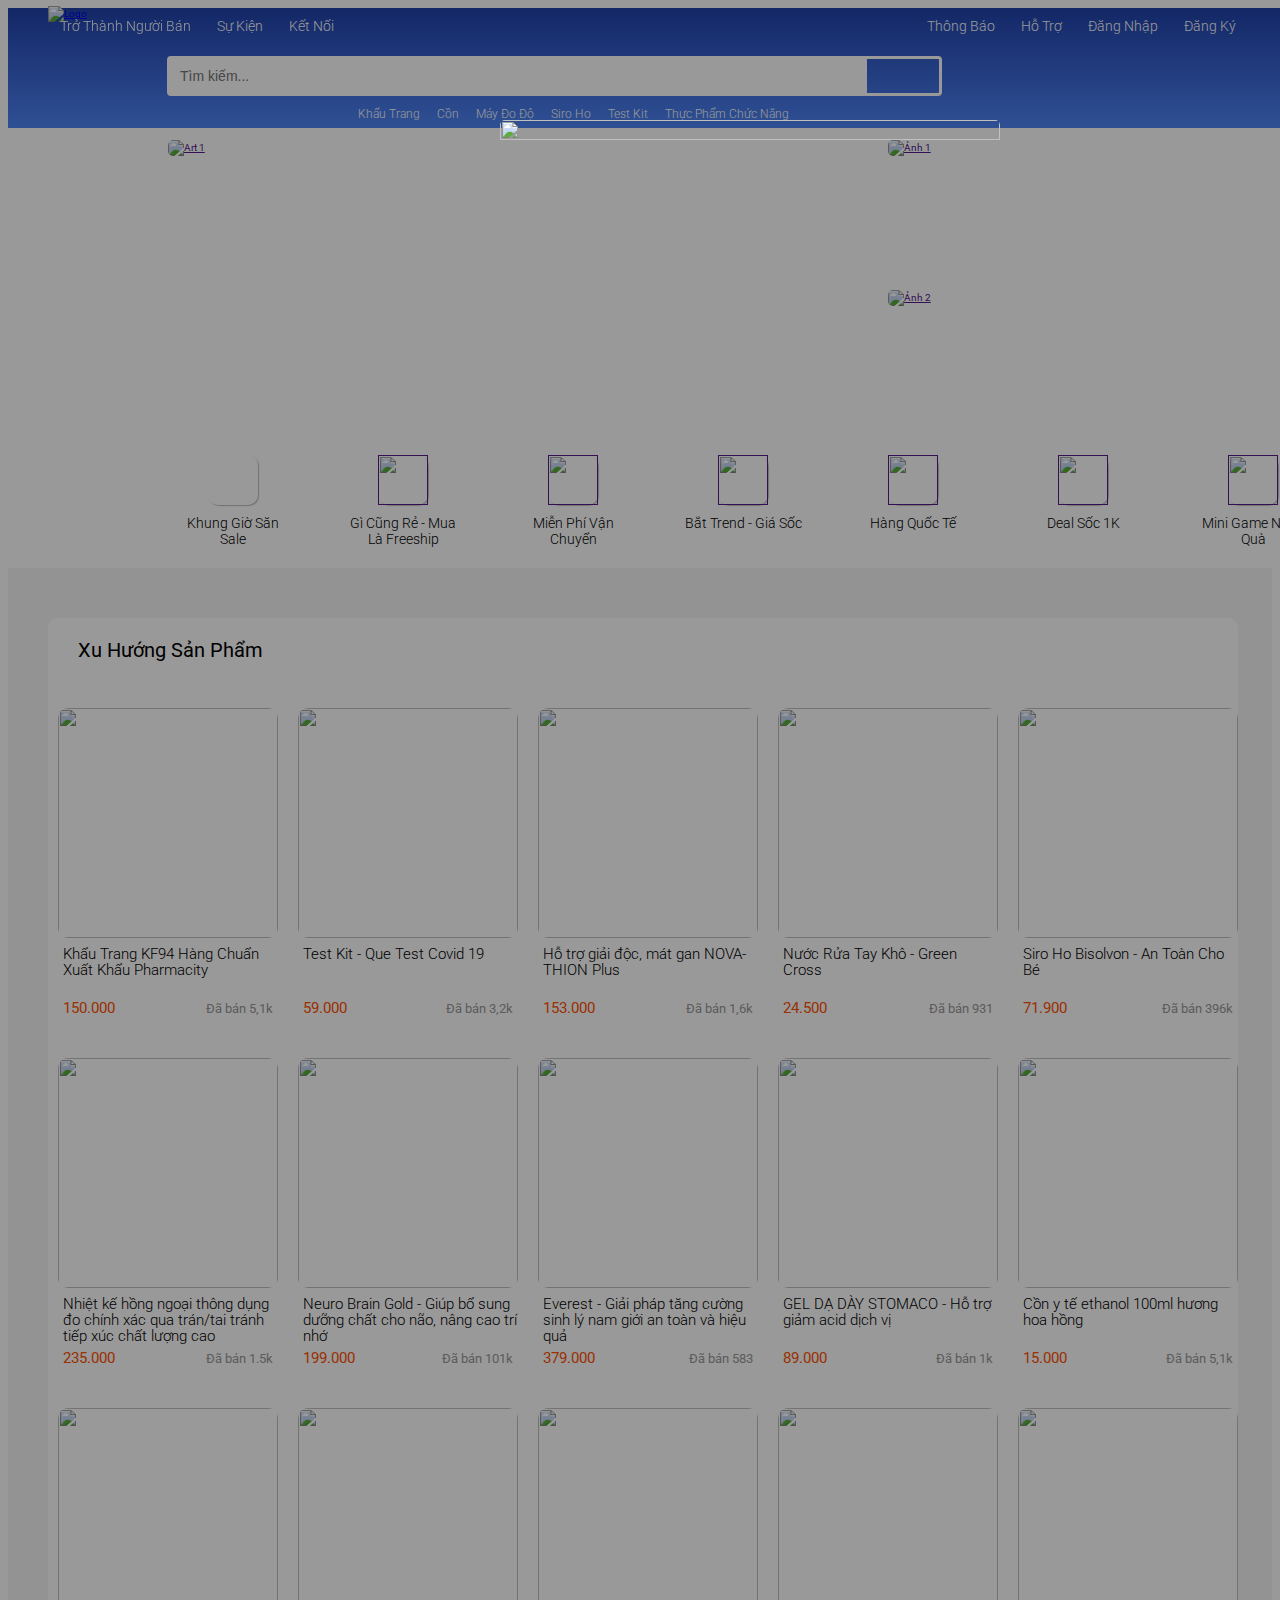
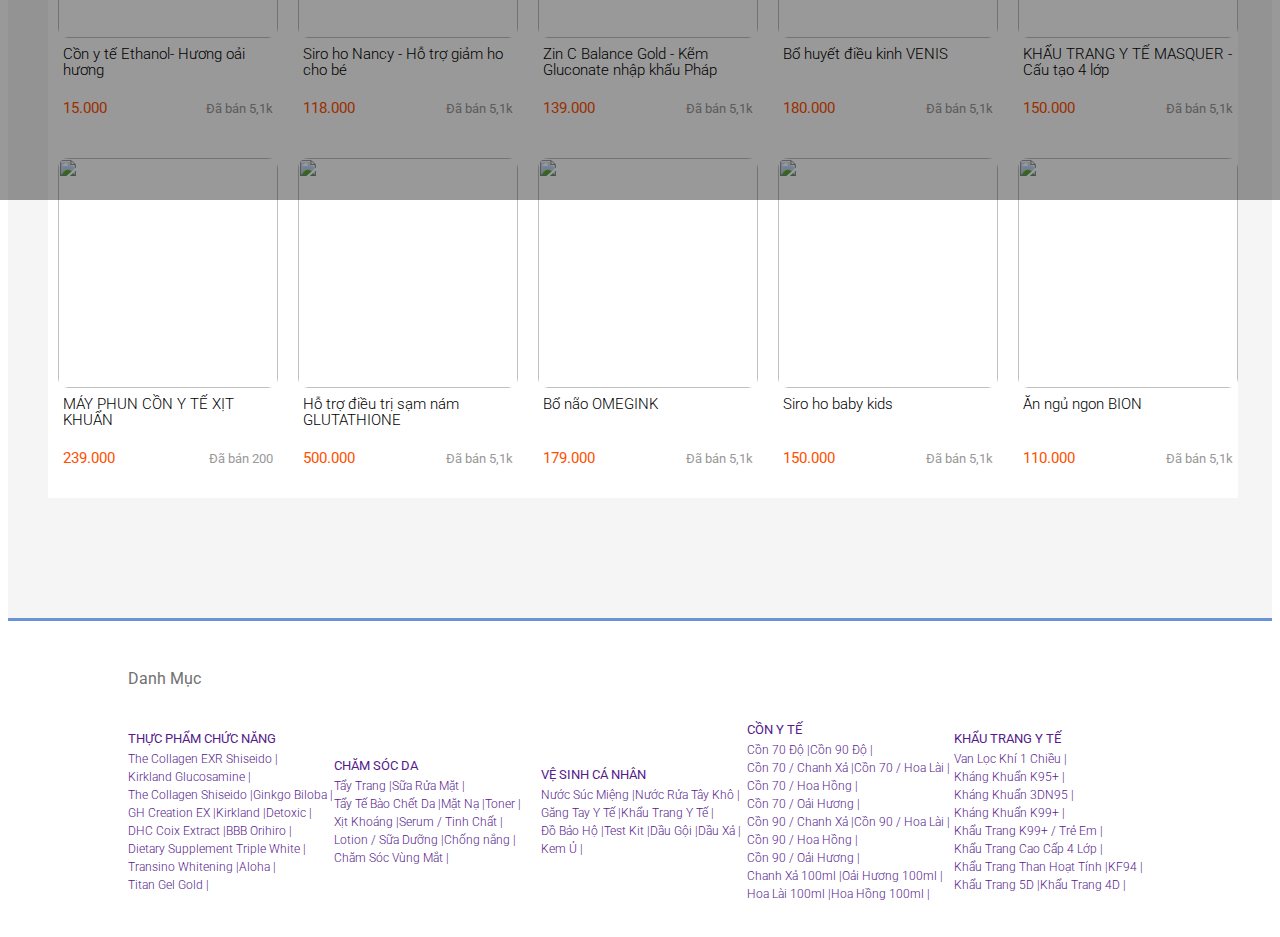
==== index.html @ aaf15dc9 "Add files via upload" ====
<!DOCTYPE html>
<html>
    <!-- First -->
    <head>
        <title>Kimo - Mua Hàng Uy Tín</title>
        <meta charset="utf-8">
        <script src="https://kit.fontawesome.com/e64ad58d99.js" crossorigin="anonymous"></script>
        <link rel="stylesheet" href="main.css">
        <link rel="stylesheet" href="base.css">
        <link rel="stylesheet" href="https://cdnjs.cloudflare.com/ajax/libs/normalize/8.0.1/normalize.min.css">
        <link rel="preconnect" href="https://fonts.googleapis.com">
        <link rel="preconnect" href="https://fonts.gstatic.com" crossorigin>
        <link href="https://fonts.googleapis.com/css2?family=Roboto:wght@300;500;700&display=swap" rel="stylesheet">
        <script src="https://unpkg.com/ionicons@latest/dist/ionicons.js"></script>

    </head>
    <!-- Body -->
    <body>
        <div class="app">
            <header class="header">
                <div class="grid">
                    <!-- Phần trên cùng -->
                    <nav class="header__navbar">
                        <ul class="header__navbar-list">
                           <li class="header__navbar-item header__navbar-item--separate">
                               <a href="Login.html" class="header__navbar-item-link header__navbar-item-link-z">Trở Thành Người Bán</a>
                           </li>
                           <li class="header__navbar-item">
                               <a href="Login.html" class="header__navbar-item-link">Sự Kiện</a>
                           </li>
                           <li class="header__navbar-item">
                               <a href="Login.html" class="header__navbar-item-link">Kết Nối</a>
                               <a href="Login.html" class="header__navbar-facebook">
                                    <i class="fa-brands fa-facebook"></i>
                               </a>
                               <a href="" class="header__navbar-instagram">
                                    <i class="fa-brands fa-instagram"></i>
                               </a>
                           </li>
                        </ul>
                        <ul class="header__navbar-list">
                           <li class="header__navbar-item header__navbar-item-has-notifi">
                               <a href="" class="header__navbar-item-link">
                                    <i class="fa-solid fa-bell"></i>
                                        Thông Báo
                                </a>
                                <div class="header__notifi">
                                    <header class="header__notifi-header">
                                        Thông Báo Mới Nhận
                                    </header>
                                    <ul class="header__notifi-list">
                                        <li class="header__notifi-item header__notifi-item-viewed">
                                            <a href="" class="header_notifi-link">
                                                <div class="header_notifi-box-img">
                                                    <img src="https://bom.so/bxN9fN" alt="Hình khẩu trang" class="header_notifi-img">
                                                </div>
                                                <div class="header__notifi-info">
                                                    <p class="header__notifi-name">
                                                        Giảm giá 10% Khẩu Trang 4D
                                                    </p>
                                                    <p class="header__notifi-descriotion">
                                                        Từ ngày 6/8 đến 8/8
                                                    </p>
                                                </div>
                                            </a>
                                        </li>
                                        <li class="header__notifi-item header__notifi-item-viewed">
                                            <a href="" class="header_notifi-link">
                                                <div class="header_notifi-box-img">
                                                    <img src="http://media3.scdn.vn/img3/2019/1_25/LoTiqx.png" alt="Hình khẩu trang" class="header_notifi-img">
                                                </div>
                                                <div class="header__notifi-info">
                                                    <p class="header__notifi-name">
                                                        Đăng Ký Tài Khoản - Nhận Voucher Ưu Đãi
                                                    </p>
                                                    <p class="header__notifi-descriotion">
                                                        Từ ngày 6/8 đến 8/8
                                                    </p>
                                                </div>
                                            </a>
                                        </li>
                                        <li class="header__notifi-item header__notifi-item-viewed">
                                            <a href="" class="header_notifi-link">
                                                <div class="header_notifi-box-img">
                                                    <img src="http://media3.scdn.vn/img3/2019/1_25/LoTiqx.png" alt="Hình khẩu trang" class="header_notifi-img">
                                                </div>
                                                <div class="header__notifi-info">
                                                    <p class="header__notifi-name">
                                                        Mua 1 Tặng 1 Với Các Sản Phẩm...Mua 1 Tặng 1 Với Các Sản Phẩm...Mua 1 Tặng 1 Với Các Sản Phẩm...
                                                    </p>
                                                    <p class="header__notifi-descriotion">
                                                        Từ ngày 6/8 đến 8/8
                                                    </p>
                                                </div>
                                            </a>
                                        </li>
                                        <li class="header__notifi-item header__notifi-item-viewed">
                                            <a href="" class="header_notifi-link">
                                                <div class="header_notifi-box-img">
                                                    <img src="http://media3.scdn.vn/img3/2019/1_25/LoTiqx.png" alt="Hình khẩu trang" class="header_notifi-img">
                                                </div>
                                                <div class="header__notifi-info">
                                                    <p class="header__notifi-name">
                                                        Điểm Danh Hằng Ngày - Cơ Hội Nhận Xe Máy
                                                    </p>
                                                    <p class="header__notifi-descriotion">
                                                        Từ ngày 6/8 đến 8/8
                                                    </p>
                                                </div>
                                            </a>
                                        </li>
                                        <li class="header__notifi-item header__notifi-item-viewed">
                                            <a href="" class="header_notifi-link">
                                                <div class="header_notifi-box-img">
                                                    <img src="http://media3.scdn.vn/img3/2019/1_25/LoTiqx.png" alt="Hình khẩu trang" class="header_notifi-img">
                                                </div>
                                                <div class="header__notifi-info">
                                                    <p class="header__notifi-name">
                                                        Siêu Sale 8.8 - Giảm Lên Đến 50%
                                                    </p>
                                                    <p class="header__notifi-descriotion">
                                                        Từ ngày 6/8 đến 8/8
                                                    </p>
                                                </div>
                                            </a>
                                        </li>
                                        <li class="header__notifi-item header__notifi-item-viewed">
                                            <a href="" class="header_notifi-link">
                                                <div class="header_notifi-box-img">
                                                    <img src="http://media3.scdn.vn/img3/2019/1_25/LoTiqx.png" alt="Hình khẩu trang" class="header_notifi-img">
                                                </div>
                                                <div class="header__notifi-info">
                                                    <p class="header__notifi-name">
                                                        Săn Voucher Free Ship - Giảm Giá...
                                                    </p>
                                                    <p class="header__notifi-descriotion">
                                                        Từ ngày 6/8 đến 8/8
                                                    </p>
                                                </div>
                                            </a>
                                        </li>
                                    </ul>
                                    <footer class="header__notifi-footer">
                                        <a href="" class="header__notifi-footer-btn">Xem tất cả</a>
                                    </footer>
                                </div>
                           </li>
                           <li class="header__navbar-item">
                                <a href="" class="header__navbar-support">
                                    
                                </a>
                               <a href="Login.html" class="header__navbar-item-link">
                                    <i class="fa-solid fa-circle-question"></i>
                                    Hỗ Trợ
                                </a>
                           </li>
                           <li class="header__navbar-item">
                               <a href="Login.html" class="header__navbar-item-link">Đăng Nhập</a>
                           </li>
                           <li class="header__navbar-item">
                               <a href="SignIn.html" class="header__navbar-item-link">Đăng Ký</a>
                           </li>
                        </ul>
                    </nav>
                   <!-- Thanh tìm kiếm -->
                   <div class="header__search">
                        <ul class="header__search header__logo">
                            <a href="index.html"><img src="Hình ảnh/Logo/BackgroundBlue_preview_rev_2.png" alt="Logo"></a>
                        </ul>
                        <ul class="header__search header__search__search">
                            <div class="header__search-input-wrap">
                                <input type="text" placeholder="Tìm kiếm...">
                                <div class="header__search-history">
                                    <div class="header__search-history-heading">Lịch sử tìm kiếm</div>
                                    <ul class="header__search-history-list">
                                        <a href="" class="header__search-history-item">
                                            <li>Cồn 90 độ</li>
                                        </a>
                                        <a href="" class="header__search-history-item">
                                            <li>test kid</li>
                                        </a>
                                        <a href="" class="header__search-history-item">
                                            <li>khẩu trang 4D</li>
                                        </a>
                                        <a href="" class="header__search-history-item">
                                            <li>Siro ho trẻ em</li>
                                        </a>
                                        <a href="" class="header__search-history-item">
                                            <li>Siro ho</li>
                                        </a>
                                    </ul>
                                </div>
                            </div>
                            <div class="header__box__button">
                                    <i class="fa-solid fa-magnifying-glass"></i>
                            </div>
                        </ul>
                        
                        <ul class="header__search header_shopping header__navbar-item-has-notifi">
                            <a href="" class="header_shopping">
                                <i class="fa-solid fa-cart-shopping"></i>
                            </a>
                            <div class="header__notifi header__navbar-item-has-notifi-shopping">
                                <header class="header__notifi-header">
                                    Sản Phẩm Trong Giỏ Hàng
                                </header>
                                <ul class="header__notifi-list">
                                    <li class="header__notifi-item header__notifi-item-viewed">
                                        <a href="" class="header_notifi-link">
                                            <div class="header_notifi-box-img">
                                                <img src="https://bom.so/bxN9fN" alt="Hình khẩu trang" class="header_notifi-img">
                                            </div>
                                            <div class="header__notifi-info">
                                                <div class="header__notifi-heading">
                                                    <p class="header__notifi-name">
                                                        Khẩu Trang 4D - Cá Con
                                                    </p>
                                                    <p class="header__notifi-price">
                                                        12.000
                                                    </p>
                                                </div>
                                                <div class="header__notifi-footing">
                                                    <p class="header__notifi-descriotion">
                                                        Số lượng: 4
                                                    </p>
                                                    <p class="header__notifi-cancel">
                                                        Xóa
                                                    </p>
                                                </div>
                                            </div>
                                        </a>
                                    </li>
                                    <li class="header__notifi-item header__notifi-item-viewed">
                                        <a href="" class="header_notifi-link">
                                            <div class="header_notifi-box-img">
                                                <img src="https://bom.so/50VQXD" alt="Hình khẩu trang" class="header_notifi-img">
                                            </div>
                                            <div class="header__notifi-info">
                                                <div class="header__notifi-heading">
                                                    <p class="header__notifi-name">
                                                        Test Kit - Que Test Covid
                                                    </p>
                                                    <p class="header__notifi-price">
                                                        150.000
                                                    </p>
                                                </div>
                                                <div class="header__notifi-footing">
                                                    <p class="header__notifi-descriotion">
                                                        Số lượng: 4
                                                    </p>
                                                    <p class="header__notifi-cancel">
                                                        Xóa
                                                    </p>
                                                </div>
                                            </div>
                                        </a>
                                    </li>
                                    <li class="header__notifi-item header__notifi-item-viewed">
                                        <a href="" class="header_notifi-link">
                                            <div class="header_notifi-box-img">
                                                <img src="https://bom.so/n74hVG" alt="Hình khẩu trang" class="header_notifi-img">
                                            </div>
                                            <div class="header__notifi-info">
                                                <div class="header__notifi-heading">
                                                    <p class="header__notifi-name">
                                                        Cồn 100ml Chanh Xả - Giá Siêu Sale
                                                    </p>
                                                    <p class="header__notifi-price">
                                                        8.000
                                                    </p>
                                                </div>
                                                <div class="header__notifi-footing">
                                                    <p class="header__notifi-descriotion">
                                                        Số lượng: 4
                                                    </p>
                                                    <p class="header__notifi-cancel">
                                                        Xóa
                                                    </p>
                                                </div>
                                            </div>
                                        </a>
                                    </li>
                                    <li class="header__notifi-item header__notifi-item-viewed">
                                        <a href="" class="header_notifi-link">
                                            <div class="header_notifi-box-img">
                                                <img src="https://bom.so/z3MQSi" alt="Hình khẩu trang" class="header_notifi-img">
                                            </div>
                                            <div class="header__notifi-info">
                                                <div class="header__notifi-heading">
                                                    <p class="header__notifi-name">
                                                        Khẩu Trang 4D - Cá Con
                                                    </p>
                                                    <p class="header__notifi-price">
                                                        12.000
                                                    </p>
                                                </div>
                                                <div class="header__notifi-footing">
                                                    <p class="header__notifi-descriotion">
                                                        Số lượng: 4
                                                    </p>
                                                    <p class="header__notifi-cancel">
                                                        Xóa
                                                    </p>
                                                </div>
                                            </div>
                                        </a>
                                    </li>
                                    <li class="header__notifi-item header__notifi-item-viewed">
                                        <a href="" class="header_notifi-link">
                                            <div class="header_notifi-box-img">
                                                <img src="https://bom.so/DygHek" alt="Hình khẩu trang" class="header_notifi-img">
                                            </div>
                                            <div class="header__notifi-info">
                                                <div class="header__notifi-heading">
                                                    <p class="header__notifi-name">
                                                        Khẩu Trang 4D - Cá Con
                                                    </p>
                                                    <p class="header__notifi-price">
                                                        12.000
                                                    </p>
                                                </div>
                                                <div class="header__notifi-footing">
                                                    <p class="header__notifi-descriotion">
                                                        Số lượng: 4
                                                    </p>
                                                    <p class="header__notifi-cancel">
                                                        Xóa
                                                    </p>
                                                </div>
                                            </div>
                                        </a>
                                    </li>
                                    <li class="header__notifi-item header__notifi-item-viewed">
                                        <a href="" class="header_notifi-link">
                                            <div class="header_notifi-box-img">
                                                <img src="https://bom.so/AAYdFc" alt="Hình khẩu trang" class="header_notifi-img">
                                            </div>
                                            <div class="header__notifi-info">
                                                <div class="header__notifi-heading">
                                                    <p class="header__notifi-name">
                                                        Khẩu Trang 4D - Cá Con
                                                    </p>
                                                    <p class="header__notifi-price">
                                                        12.000
                                                    </p>
                                                </div>
                                                <div class="header__notifi-footing">
                                                    <p class="header__notifi-descriotion">
                                                        Số lượng: 4
                                                    </p>
                                                    <p class="header__notifi-cancel">
                                                        Xóa
                                                    </p>
                                                </div>
                                            </div>
                                        </a>
                                    </li>
                                </ul>
                                <footer class="header__notifi-footer">
                                    <a href="" class="header__notifi-footer-btn">Xem tất cả</a>
                                </footer>
                            </div>
                        </ul>
                   </div>
                   <!-- Danh mục Sản phẩm phổ biến -->
                    <ul class="header__list-hot">
                            <a href="" class="header__list-hot-link">Khẩu Trang</a>
                            <a href="" class="header__list-hot-link">Cồn</a>
                            <a href="" class="header__list-hot-link">Máy Đo Độ</a>
                            <a href="" class="header__list-hot-link">Siro Ho</a>
                            <a href="" class="header__list-hot-link">Test Kit</a>
                            <a href="" class="header__list-hot-link">Thực Phẩm Chức Năng</a>
                    </ul>
                    
                </div>
            </header>
            <div class="popup-overlay active">
                <div class="wrapper active">
                    <span class="icon-close">
                        <ion-icon name="close-outline" onclick=""></ion-icon>
                    </span>
                    <div class="Frame-Marketing-Trend">
                        <a href="Item.html"><img src="Hình ảnh/Marketing-Wrapper.jpg"></a>
                    </div>
                </div>
            </div>
            <div class="home">
                <!-- Menu Auto -->
                <div class="main-slider">
                    <!-- img-slider-start -->
                    <div class="slider">
                        <div class="slides">
                            <!-- Radius button start -->
                                <input type="radio" name="radio-button" id="radio1">
                                <input type="radio" name="radio-button" id="radio2">
                                <input type="radio" name="radio-button" id="radio3">
                                <input type="radio" name="radio-button" id="radio4">
                            <!-- Radius button end -->
                            <!-- Slide-img-start -->
                                <a href="" class="slide-link slide first">
                                    <div class="slide first">
                                        <img src="Hình ảnh/Menu1.jpg" alt="Art 1">
                                    </div>
                                </a>
                                <a href="" class="slide-link slide">
                                    <div class="slide">
                                        <img src="https://bom.so/Jv9Nlz" alt="Art 2">
                                    </div>
                                </a>
                                <a href="" class="slide-link slide">
                                    <div class="slide">
                                        <img src="https://bom.so/uzOfu5" alt="Art 3">
                                    </div>
                                </a>
                                <a href="" class="slide-link slide">
                                    <div class="slide">
                                        <img src="https://bom.so/baohuL" alt="Art 4">
                                    </div>
                                </a>
                            <!-- Slide-img-end -->
                            <!-- Automatic-Navigation-Start -->
                                <div class="navigation-auto">*
                                    <div class="auto-btn1"></div>
                                    <div class="auto-btn2"></div>
                                    <div class="auto-btn3"></div>
                                    <div class="auto-btn4"></div>
                                </div>
                            <!-- Automatic-Navigation-End -->
                        </div>
                            <!-- manual-navigation-start -->
                            <div class="navigation-manual">
                                <label for="radio1" class="manual-btn"></label>
                                <label for="radio2" class="manual-btn"></label>
                                <label for="radio3" class="manual-btn"></label>
                                <label for="radio4" class="manual-btn"></label>
                            </div>
                        <!-- manual-navigation-end -->
                    </div>
                    <!-- img-slider-end -->
                    <div class="Slide-Marketing-Box">
                        <div class="Slide-Marketing-Box-Item">
                            <a href="" class="Slide-Marketting-Item">
                                <img src="https://bom.so/w4ucRz" alt="Ảnh 1">
                            </a>
                        </div>
                        <div class="Slide-Marketing-Box-Item">
                            <a href="" class="Slide-Marketting-Item">
                                <img src="https://bom.so/Xpt6Kk" alt="Ảnh 2">
                            </a>
                        </div>        
                    </div>
                </div>
                <!-- Hot Sale -->
                <div class="main-hotsale">
                   <a href="" class="hotsale-box_item">
                        <div class="hotsale-item">
                            <div class="hotsale-item-img">
                                <!-- <img src="/Hình ảnh/Logo/Sale.mp4" alt="" class="hotsale_img"> -->
                                <video autoplay src="/Hình ảnh/Logo/Sale.mp4"></video>
                            </div>
                            <div class="hotsale-item-name">
                                Khung Giờ Săn Sale
                            </div>
                        </div>
                   </a>
                   <a href="" class="hotsale-box_item">
                        <div class="hotsale-item">
                            <div class="hotsale-item-img">
                                <img src="/Hình ảnh/Logo/Re1.png" alt="" class="hotsale_img">
                            </div>
                            <div class="hotsale-item-name">
                                Gì Cũng Rẻ - Mua Là Freeship
                            </div>
                        </div>
                    </a>
                    <a href="" class="hotsale-box_item">
                        <div class="hotsale-item">
                            <div class="hotsale-item-img">
                                <img src="/Hình ảnh/Logo/Ship.png" alt="" class="hotsale_img">
                            </div>
                            <div class="hotsale-item-name">
                                Miễn Phí Vận Chuyển
                            </div>
                        </div>
                   </a>
                   <a href="" class="hotsale-box_item">
                        <div class="hotsale-item">
                            <div class="hotsale-item-img">
                                <img src="/Hình ảnh/Logo/New.png" alt="" class="hotsale_img">
                            </div>
                            <div class="hotsale-item-name">
                                Bắt Trend - Giá Sốc
                            </div>
                        </div>
                   </a>
                   <a href="" class="hotsale-box_item">
                        <div class="hotsale-item">
                            <div class="hotsale-item-img">
                                <img src="/Hình ảnh/Logo/World.png" alt="" class="hotsale_img">
                            </div>
                            <div class="hotsale-item-name">
                                Hàng Quốc Tế
                            </div>
                        </div>
                   </a>
                   <a href="" class="hotsale-box_item">
                        <div class="hotsale-item">
                            <div class="hotsale-item-img">
                                <img src="/Hình ảnh/Logo/1k.png" alt="" class="hotsale_img">
                            </div>
                            <div class="hotsale-item-name">
                                Deal Sốc 1K
                            </div>
                        </div>
                   </a>
                   <a href="" class="hotsale-box_item">
                        <div class="hotsale-item">
                            <div class="hotsale-item-img">
                                <img src="/Hình ảnh/Logo/minigame.png" alt="" class="hotsale_img">
                            </div>
                            <div class="hotsale-item-name">
                                Mini Game Nhận Quà
                            </div>
                        </div>
                   </a>
                </div>
            </div>
            <div class="container">
                <!-- List Item Shop -->
                <div class="grid">
                    <div class="grid__row">
                        <div class="grid__col-2">
                            <nav class="full-frame-item-sell">
                                <div class="heading_frame-item-sell">
                                    <div class="heading_frame-item-sell_content">
                                        Xu Hướng Sản Phẩm
                                    </div>
                                </div>
                                <div class="body_frame-item-sell">
                                <!-- List Row Items Selling -->
                                    <!-- Row 1 -->
                                    <div class="row-items-selling">
                                        <!-- Item 1 -->
                                        <div class="box_item-sell">
                                            <a href="Item.html" class="box_item-sell_link">
                                                <div class="box-item-sell_img">
                                                    <img src="https://bom.so/0Ngsfr" alt="" class="item-sell_img">
                                                </div>
                                                <div class="item-sell-name">
                                                    <p class="item-sell-name_content">
                                                        Khẩu Trang KF94 Hàng Chuẩn Xuất Khẩu Pharmacity
                                                    </p>
                                                </div>
                                                <div class="item-sell-footer">
                                                    <div class="item-sell-footer_price">
                                                        <p>150.000</p>
                                                    </div>
                                                    <div class="item-sell-footer_sold">
                                                        <p>Đã bán 5,1k</p>
                                                    </div>
                                                </div>
                                    
                                            </a>
                                        </div>
                                        <!-- Item 2 -->
                                        <div class="box_item-sell">
                                            <a href="Item.html" class="box_item-sell_link">
                                                <div class="box-item-sell_img">
                                                    <img src="https://bom.so/mYLTzg" alt="" class="item-sell_img">
                                                </div>
                                                <div class="item-sell-name">
                                                    <p class="item-sell-name_content">
                                                        Test Kit - Que Test Covid 19
                                                    </p>
                                                </div>
                                                <div class="item-sell-footer">
                                                    <div class="item-sell-footer_price">
                                                        <p>59.000</p>
                                                    </div>
                                                    <div class="item-sell-footer_sold">
                                                        <p>Đã bán 3,2k</p>
                                                    </div>
                                                </div>
                                            </a>
                                        </div>
                                        <!-- Item 3 -->
                                        <div class="box_item-sell">
                                            <a href="Item.html" class="box_item-sell_link">
                                                <div class="box-item-sell_img">
                                                    <img src="Hình ảnh/tbytmedi_ho-tro-giai-doc-mat-gan-nova-thion-plus-full.jpg" alt="" class="item-sell_img">
                                                </div>
                                                <div class="item-sell-name">
                                                    <p class="item-sell-name_content">
                                                        Hỗ trợ giải độc, mát gan NOVA- THION Plus
                                                    </p>
                                                </div>
                                                <div class="item-sell-footer">
                                                    <div class="item-sell-footer_price">
                                                        <p>153.000</p>
                                                    </div>
                                                    <div class="item-sell-footer_sold">
                                                        <p>Đã bán 1,6k</p>
                                                    </div>
                                                </div>
                                            </a>
                                        </div>
                                        <!-- Item 4 -->
                                        <div class="box_item-sell">
                                            <a href="Item.html" class="box_item-sell_link">
                                                <div class="box-item-sell_img">
                                                    <img src="Hình ảnh/tbytmedi_an-ngu-ngon-bion1-full (2).jpg" alt="" class="item-sell_img">
                                                </div>
                                                <div class="item-sell-name">
                                                    <p class="item-sell-name_content">
                                                        Nước Rửa Tay Khô - Green Cross
                                                    </p>
                                                </div>
                                                <div class="item-sell-footer">
                                                    <div class="item-sell-footer_price">
                                                        <p>24.500</p>
                                                    </div>
                                                    <div class="item-sell-footer_sold">
                                                        <p>Đã bán 931</p>
                                                    </div>
                                                </div>
                                            </a>
                                        </div>
                                        <!-- Item 5 -->
                                        <div class="box_item-sell">
                                            <a href="Item.html" class="box_item-sell_link">
                                                <div class="box-item-sell_img">
                                                    <img src="Hình ảnh/tbytmedi_an-ngu-ngon-bion1-full (2).jpg" alt="" class="item-sell_img">
                                                </div>
                                                <div class="item-sell-name">
                                                    <p class="item-sell-name_content">
                                                        Siro Ho Bisolvon - An Toàn Cho Bé
                                                    </p>
                                                </div>
                                                <div class="item-sell-footer">
                                                    <div class="item-sell-footer_price">
                                                        <p>71.900</p>
                                                    </div>
                                                    <div class="item-sell-footer_sold">
                                                        <p>Đã bán 396k</p>
                                                    </div>
                                                </div>
                                            </a>
                                        </div>
                                    </div>
                                    <!-- Row 2 -->
                                    <div class="row-items-selling">
                                        <!-- Item 1 -->
                                        <div class="box_item-sell">
                                            <a href="Item.html" class="box_item-sell_link">
                                                <div class="box-item-sell_img">
                                                    <img src="Hình ảnh/Nhiet-ke-Microlife-FR1MF1-1.jpg" alt="" class="item-sell_img">
                                                </div>
                                                <div class="item-sell-name">
                                                    <p class="item-sell-name_content">
                                                        Nhiệt kế hồng ngoại thông dụng đo chính xác qua trán/tai tránh tiếp xúc chất lượng cao
                                                    </p>
                                                </div>
                                                <div class="item-sell-footer">
                                                    <div class="item-sell-footer_price">
                                                        <p>235.000</p>
                                                    </div>
                                                    <div class="item-sell-footer_sold">
                                                        <p>Đã bán 1.5k</p>
                                                    </div>
                                                </div>
                                            </a>
                                        </div>
                                        <!-- Item 2 -->
                                        <div class="box_item-sell">
                                            <a href="Item.html" class="box_item-sell_link">
                                                <div class="box-item-sell_img">
                                                    <img src="Hình ảnh/Neuro-Brain-Gold.jpg" alt="" class="item-sell_img">
                                                </div>
                                                <div class="item-sell-name">
                                                    <p class="item-sell-name_content">
                                                        Neuro Brain Gold - Giúp bổ sung dưỡng chất cho não, nâng cao trí nhớ
                                                    </p>
                                                </div>
                                                <div class="item-sell-footer">
                                                    <div class="item-sell-footer_price">
                                                        <p>199.000</p>
                                                    </div>
                                                    <div class="item-sell-footer_sold">
                                                        <p>Đã bán 101k</p>
                                                    </div>
                                                </div>
                                            </a>
                                        </div>
                                        <!-- Item 3 -->
                                        <div class="box_item-sell">
                                            <a href="Item.html" class="box_item-sell_link">
                                                <div class="box-item-sell_img">
                                                    <img src="Hình ảnh/tbytmedi_tang-cuong-sinh-ly-phai-manh-full.png" alt="" class="item-sell_img">
                                                </div>
                                                <div class="item-sell-name">
                                                    <p class="item-sell-name_content">
                                                        Everest - Giải pháp tăng cường sinh lý nam giới an toàn và hiệu quả
                                                    </p>
                                                </div>
                                                <div class="item-sell-footer">
                                                    <div class="item-sell-footer_price">
                                                        <p>379.000</p>
                                                    </div>
                                                    <div class="item-sell-footer_sold">
                                                        <p>Đã bán 583</p>
                                                    </div>
                                                </div>
                                            </a>
                                        </div>
                                        <!-- Item 4 -->
                                        <div class="box_item-sell">
                                            <a href="Item.html" class="box_item-sell_link">
                                                <div class="box-item-sell_img">
                                                    <img src="Hình ảnh/tbytmedi_gel-da-day-stomaco-full.jpg" alt="" class="item-sell_img">
                                                </div>
                                                <div class="item-sell-name">
                                                    <p class="item-sell-name_content">
                                                        GEL DẠ DÀY STOMACO - Hỗ trợ giảm acid dịch vị
                                                    </p>
                                                </div>
                                                <div class="item-sell-footer">
                                                    <div class="item-sell-footer_price">
                                                        <p>89.000</p>
                                                    </div>
                                                    <div class="item-sell-footer_sold">
                                                        <p>Đã bán 1k</p>
                                                    </div>
                                                </div>
                                            </a>
                                        </div>
                                        <!-- Item 5 -->
                                        <div class="box_item-sell">
                                            <a href="Item.html" class="box_item-sell_link">
                                                <div class="box-item-sell_img">
                                                    <img src="Hình ảnh/tbytmedi_con-y-te-ethanol-100ml-huong-hoa-hong-full.jpg" alt="" class="item-sell_img">
                                                </div>
                                                <div class="item-sell-name">
                                                    <p class="item-sell-name_content">
                                                        Cồn y tế ethanol 100ml hương hoa hồng
                                                    </p>
                                                </div>
                                                <div class="item-sell-footer">
                                                    <div class="item-sell-footer_price">
                                                        <p>15.000</p>
                                                    </div>
                                                    <div class="item-sell-footer_sold">
                                                        <p>Đã bán 5,1k</p>
                                                    </div>
                                                </div>
                                            </a>
                                        </div>
                                    </div>
                                    <!-- Row 3 -->
                                    <div class="row-items-selling">
                                        <!-- Item 1 -->
                                        <div class="box_item-sell">
                                            <a href="Item.html" class="box_item-sell_link">
                                                <div class="box-item-sell_img">
                                                    <img src="Hình ảnh/tbytmedi_con-y-te-ethanol-huong-oai-huong-full.jpg" alt="" class="item-sell_img">
                                                </div>
                                                <div class="item-sell-name">
                                                    <p class="item-sell-name_content">
                                                        Cồn y tế Ethanol- Hương oải hương
                                                    </p>
                                                </div>
                                                <div class="item-sell-footer">
                                                    <div class="item-sell-footer_price">
                                                        <p>15.000</p>
                                                    </div>
                                                    <div class="item-sell-footer_sold">
                                                        <p>Đã bán 5,1k</p>
                                                    </div>
                                                </div>
                                            </a>
                                        </div>
                                        <!-- Item 2 -->
                                        <div class="box_item-sell">
                                            <a href="Item.html" class="box_item-sell_link">
                                                <div class="box-item-sell_img">
                                                    <img src="Hình ảnh/tbytmedi_siro-ho-nancy-ho-tro-giam-ho-cho-be-full.jpg" alt="" class="item-sell_img">
                                                </div>
                                                <div class="item-sell-name">
                                                    <p class="item-sell-name_content">
                                                        Siro ho Nancy - Hỗ trợ giảm ho cho bé
                                                    </p>
                                                </div>
                                                <div class="item-sell-footer">
                                                    <div class="item-sell-footer_price">
                                                        <p>118.000</p>
                                                    </div>
                                                    <div class="item-sell-footer_sold">
                                                        <p>Đã bán 5,1k</p>
                                                    </div>
                                                </div>
                                            </a>
                                        </div>
                                        <!-- Item 3 -->
                                        <div class="box_item-sell">
                                            <a href="Item.html" class="box_item-sell_link">
                                                <div class="box-item-sell_img">
                                                    <img src="Hình ảnh/tbytmedi_zin-c-balance-gold-kem-gluconate-nhap-khau-phap-full.jpg" alt="" class="item-sell_img">
                                                </div>
                                                <div class="item-sell-name">
                                                    <p class="item-sell-name_content">
                                                        Zin C Balance Gold - Kẽm Gluconate nhập khẩu Pháp
                                                    </p>
                                                </div>
                                                <div class="item-sell-footer">
                                                    <div class="item-sell-footer_price">
                                                        <p>139.000</p>
                                                    </div>
                                                    <div class="item-sell-footer_sold">
                                                        <p>Đã bán 5,1k</p>
                                                    </div>
                                                </div>
                                            </a>
                                        </div>
                                        <!-- Item 4 -->
                                        <div class="box_item-sell">
                                            <a href="Item.html" class="box_item-sell_link">
                                                <div class="box-item-sell_img">
                                                    <img src="Hình ảnh/tbytmedi_bo-huyet-dieu-kinh-venis-full.jpg" alt="" class="item-sell_img">
                                                </div>
                                                <div class="item-sell-name">
                                                    <p class="item-sell-name_content">
                                                        Bổ huyết điều kinh VENIS
                                                    </p>
                                                </div>
                                                <div class="item-sell-footer">
                                                    <div class="item-sell-footer_price">
                                                        <p>180.000</p>
                                                    </div>
                                                    <div class="item-sell-footer_sold">
                                                        <p>Đã bán 5,1k</p>
                                                    </div>
                                                </div>
                                            </a>
                                        </div>
                                        <!-- Item 5 -->
                                        <div class="box_item-sell">
                                            <a href="Item.html" class="box_item-sell_link">
                                                <div class="box-item-sell_img">
                                                    <img src="Hình ảnh/tbytmedi_khau-trang-y-te-masquer-full.jpg" alt="" class="item-sell_img">
                                                </div>
                                                <div class="item-sell-name">
                                                    <p class="item-sell-name_content">
                                                        KHẨU TRANG Y TẾ MASQUER - Cấu tạo 4 lớp
                                                    </p>
                                                </div>
                                                <div class="item-sell-footer">
                                                    <div class="item-sell-footer_price">
                                                        <p>150.000</p>
                                                    </div>
                                                    <div class="item-sell-footer_sold">
                                                        <p>Đã bán 5,1k</p>
                                                    </div>
                                                </div>
                                            </a>
                                        </div>
                                    </div>
                                    <!-- Row 4 -->
                                    <div class="row-items-selling">
                                        <!-- Item 1 -->
                                        <div class="box_item-sell">
                                            <a href="Item.html" class="box_item-sell_link">
                                                <div class="box-item-sell_img">
                                                    <img src="Hình ảnh/tbytmedi_may-phun-con-y-te-xit-khuan-full.jpg" alt="" class="item-sell_img">
                                                </div>
                                                <div class="item-sell-name">
                                                    <p class="item-sell-name_content">
                                                        MÁY PHUN CỒN Y TẾ XỊT KHUẨN
                                                    </p>
                                                </div>
                                                <div class="item-sell-footer">
                                                    <div class="item-sell-footer_price">
                                                        <p>239.000</p>
                                                    </div>
                                                    <div class="item-sell-footer_sold">
                                                        <p>Đã bán 200</p>
                                                    </div>
                                                </div>
                                            </a>
                                        </div>
                                        <!-- Item 2 -->
                                        <div class="box_item-sell">
                                            <a href="Item.html" class="box_item-sell_link">
                                                <div class="box-item-sell_img">
                                                    <img src="Hình ảnh/tbytmedi_ho-tro-dieu-tri-sam-nam-glutathione-full.png" alt="" class="item-sell_img">
                                                </div>
                                                <div class="item-sell-name">
                                                    <p class="item-sell-name_content">
                                                        Hỗ trợ điều trị sạm nám GLUTATHIONE
                                                    </p>
                                                </div>
                                                <div class="item-sell-footer">
                                                    <div class="item-sell-footer_price">
                                                        <p>500.000</p>
                                                    </div>
                                                    <div class="item-sell-footer_sold">
                                                        <p>Đã bán 5,1k</p>
                                                    </div>
                                                </div>
                                            </a>
                                        </div>
                                        <!-- Item 3 -->
                                        <div class="box_item-sell">
                                            <a href="Item.html" class="box_item-sell_link">
                                                <div class="box-item-sell_img">
                                                    <img src="Hình ảnh/tbytmedi_bo-nao-omegink-full.jpg" alt="" class="item-sell_img">
                                                </div>
                                                <div class="item-sell-name">
                                                    <p class="item-sell-name_content">
                                                        Bổ não OMEGINK
                                                    </p>
                                                </div>
                                                <div class="item-sell-footer">
                                                    <div class="item-sell-footer_price">
                                                        <p>179.000</p>
                                                    </div>
                                                    <div class="item-sell-footer_sold">
                                                        <p>Đã bán 5,1k</p>
                                                    </div>
                                                </div>
                                            </a>
                                        </div>
                                        <!-- Item 4 -->
                                        <div class="box_item-sell">
                                            <a href="Item.html" class="box_item-sell_link">
                                                <div class="box-item-sell_img">
                                                    <img src="Hình ảnh/tbytmedi_siro-ho-baby-kids12-full (1).jpg" alt="" class="item-sell_img">
                                                </div>
                                                <div class="item-sell-name">
                                                    <p class="item-sell-name_content">
                                                        Siro ho baby kids
                                                    </p>
                                                </div>
                                                <div class="item-sell-footer">
                                                    <div class="item-sell-footer_price">
                                                        <p>150.000</p>
                                                    </div>
                                                    <div class="item-sell-footer_sold">
                                                        <p>Đã bán 5,1k</p>
                                                    </div>
                                                </div>
                                            </a>
                                        </div>
                                        <!-- Item 5 -->
                                        <div class="box_item-sell">
                                            <a href="Item.html" class="box_item-sell_link">
                                                <div class="box-item-sell_img">
                                                    <img src="Hình ảnh/tbytmedi_an-ngu-ngon-bion1-full (1).jpg" alt="" class="item-sell_img">
                                                </div>
                                                <div class="item-sell-name">
                                                    <p class="item-sell-name_content">
                                                        Ăn ngủ ngon BION
                                                    </p>
                                                </div>
                                                <div class="item-sell-footer">
                                                    <div class="item-sell-footer_price">
                                                        <p>110.000</p>
                                                    </div>
                                                    <div class="item-sell-footer_sold">
                                                        <p>Đã bán 5,1k</p>
                                                    </div>
                                                </div>
                                            </a>
                                        </div>
                                    </div>
                                <!-- List Row Items Selling End-->
                                </div>
                            </nav>
                        </div>
                    </div>
                </div>
            </div>
            <footer class="footer">
                <div class="footer-heading">
                    <li>Danh Mục</li>
                </div>
                <div class="main-footer">
                    <div class="footer-frame">
                        <!-- Col 1 -->
                        <div class="footer-col">
                            <!-- Item 1 -->
                            <a href="" class="footer-col_name">THỰC PHẨM CHỨC NĂNG</a>
                            <nav class="footer-col_list">
                                <a href="" class="footer-col_list_item">The Collagen EXR Shiseido | </a>
                                <a href="" class="footer-col_list_item">Kirkland Glucosamine | </a>
                                <a href="" class="footer-col_list_item">The Collagen Shiseido | </a>
                                <a href="" class="footer-col_list_item">Ginkgo Biloba | </a>
                                <a href="" class="footer-col_list_item">GH Creation EX | </a>
                                <a href="" class="footer-col_list_item">Kirkland | </a>
                                <a href="" class="footer-col_list_item">Detoxic | </a>
                                <a href="" class="footer-col_list_item">DHC Coix Extract | </a>
                                <a href="" class="footer-col_list_item">BBB Orihiro | </a>
                                <a href="" class="footer-col_list_item">Dietary Supplement Triple White | </a>
                                <a href="" class="footer-col_list_item">Transino Whitening | </a>
                                <a href="" class="footer-col_list_item">Aloha | </a>
                                <a href="" class="footer-col_list_item">Titan Gel Gold | </a>

                            </nav>
                        </div>
                         <!-- Col 2 -->
                         <div class="footer-col">
                            <!-- Item 1 -->
                            <a href="" class="footer-col_name">CHĂM SÓC DA</a>
                            <nav class="footer-col_list">
                                <a href="" class="footer-col_list_item">Tẩy Trang | </a>
                                <a href="" class="footer-col_list_item">Sữa Rửa Mặt | </a>
                                <a href="" class="footer-col_list_item">Tẩy Tế Bào Chết Da | </a>
                                <a href="" class="footer-col_list_item">Mặt Nạ | </a>
                                <a href="" class="footer-col_list_item">Toner | </a>
                                <a href="" class="footer-col_list_item">Xịt Khoáng | </a>
                                <a href="" class="footer-col_list_item">Serum / Tinh Chất | </a>
                                <a href="" class="footer-col_list_item">Lotion / Sữa Dưỡng | </a>
                                <a href="" class="footer-col_list_item">Chống nắng | </a>
                                <a href="" class="footer-col_list_item">Chăm Sóc Vùng Mắt | </a>
                            </nav>
                        </div>
                         <!-- Col 3 -->
                         <div class="footer-col">
                            <!-- Item 1 -->
                            <a href="" class="footer-col_name">VỆ SINH CÁ NHÂN</a>
                            <nav class="footer-col_list">
                                <a href="" class="footer-col_list_item">Nước Súc Miệng | </a>
                                <a href="" class="footer-col_list_item">Nước Rửa Tây Khô | </a>
                                <a href="" class="footer-col_list_item">Găng Tay Y Tế | </a>
                                <a href="" class="footer-col_list_item">Khẩu Trang Y Tế | </a>
                                <a href="" class="footer-col_list_item">Đồ Bảo Hộ | </a>
                                <a href="" class="footer-col_list_item">Test Kit | </a>
                                <a href="" class="footer-col_list_item">Dầu Gội | </a>
                                <a href="" class="footer-col_list_item">Dầu Xả | </a>
                                <a href="" class="footer-col_list_item">Kem Ủ | </a>
                            </nav>
                        </div>
                         <!-- Col 4 -->
                         <div class="footer-col">
                            <!-- Item 1 -->
                            <a href="" class="footer-col_name">CỒN Y TẾ</a>
                            <nav class="footer-col_list">
                                <a href="" class="footer-col_list_item">Cồn 70 Độ | </a>
                                <a href="" class="footer-col_list_item">Cồn 90 Độ | </a>
                                <a href="" class="footer-col_list_item">Cồn 70 / Chanh Xả | </a>
                                <a href="" class="footer-col_list_item">Cồn 70 / Hoa Lài | </a>
                                <a href="" class="footer-col_list_item">Cồn 70 / Hoa Hồng | </a>
                                <a href="" class="footer-col_list_item">Cồn 70 / Oải Hương | </a>
                                <a href="" class="footer-col_list_item">Cồn 90 / Chanh Xả  | </a>
                                <a href="" class="footer-col_list_item">Cồn 90 / Hoa Lài  | </a>
                                <a href="" class="footer-col_list_item">Cồn 90 / Hoa Hồng | </a>
                                <a href="" class="footer-col_list_item">Cồn 90 / Oải Hương | </a>
                                <a href="" class="footer-col_list_item">Chanh Xả 100ml | </a>
                                <a href="" class="footer-col_list_item">Oải Hương 100ml | </a>
                                <a href="" class="footer-col_list_item">Hoa Lài 100ml | </a>
                                <a href="" class="footer-col_list_item">Hoa Hồng 100ml | </a>
                            </nav>
                        </div>
                         <!-- Col 5 -->
                         <div class="footer-col">
                            <!-- Item 1 -->
                            <a href="" class="footer-col_name">KHẨU TRANG Y TẾ</a>
                            <nav class="footer-col_list">
                                <a href="" class="footer-col_list_item">Van Lọc Khí 1 Chiều | </a>
                                <a href="" class="footer-col_list_item">Kháng Khuẩn K95+ | </a>
                                <a href="" class="footer-col_list_item">Kháng Khuẩn 3DN95 | </a>
                                <a href="" class="footer-col_list_item">Kháng Khuẩn K99+ | </a>
                                <a href="" class="footer-col_list_item">Khẩu Trang K99+ / Trẻ Em | </a>
                                <a href="" class="footer-col_list_item">Khẩu Trang Cao Cấp 4 Lớp | </a>
                                <a href="" class="footer-col_list_item">Khẩu Trang Than Hoạt Tính | </a>
                                <a href="" class="footer-col_list_item">KF94 | </a>
                                <a href="" class="footer-col_list_item">Khẩu Trang 5D | </a>
                                <a href="" class="footer-col_list_item">Khẩu Trang 4D | </a>
                            </nav>
                        </div>
                        
                    </div>
                </div>
            </footer>
        </div>  
        
        <!-- Modal-Layout -->
        <div class="modal">
            <div class="modal__overlay">

            </div>
            <div class="modal__body">
                <div class="modal__inner">

                </div>
            </div>
        </div>
    </body>
    <script type="text/javascript">
        var count = 1;
        setInterval(function(){
            document.getElementById('radio' + count).checked = true;
            count++;
            if(count > 4)
            {
                count = 1;
            }
        },5000);
        
        const popupOverlay = document.querySelector(".popup-overlay");
        const closeBtn = document.querySelector(".icon-close");

        window.addEventListener("click", () => {
            popupOverlay.classList.remove("active");
        })
    </script>
</html>
---- main.css ----
:root{
    --text-color: #333;
}

*{
    box-sizing: inherit;
}
html{
    font-size: 62.5%;
    line-height: 1.6rem;
    font-family: 'Roboto', sans-serif;
    box-sizing: border-box;
}
/* Responsive */
.grid{
    width: 1200px;
    max-width: 100%;
    margin: 0 auto;
}
.grid__full-width{
    width: 100%;
}
.grid__row{
    display: flex;
    flex-wrap: wrap;
}
.grid_col-2{
    padding-left: 12px;
    padding-right: 12px;
    width: 16.6667%;
}
.header{
    width: 100%;
    height: 120px;
    background-image: linear-gradient(0, #4F86F7, #2142AB);
    position: fixed;
    z-index: 4;
}
.header__navbar{
    display: flex;
    justify-content: space-between;
    
}
.header__navbar-list{
    list-style: none;
    padding-left: 0px;
}
.header__navbar-item{
    padding: 0 12px;
}
.header__navbar-item,
.header__navbar-item-link{
    display: inline-block;
    font-size: 1.4rem;
    color: white;
    text-decoration: none;
    font-weight: 300;
}
.header__navbar-item-has-notifi:hover .header__notifi{
    display: block;
}
.header__navbar-item:hover,
.header__navbar-item-link:hover{
    cursor: pointer;
    color: rgba(255 , 255, 255, 0.7);
}
.header__navbar-facebook{
    color: white;
    text-decoration: none;
    padding-left: 10px;
}
.header__navbar-instagram{
    color: white;
    text-decoration: none;
    padding-left: 5px;
}
.header__navbar-facebook:hover,
.header__navbar-instagram:hover,
.header__navbar-bell:hover,
.header__navbar-support:hover{
    cursor: pointer;
    color: rgba(255 , 255, 255, 0.7);
}
.header__navbar-bell{
    color: white;
    text-decoration: none;
}
.header__navbar-support{
    color: white;
    text-decoration: none;
}
.header__search{
    display: inline-flex;
}
.header__logo img{
    width: 150px;
    height: 150px;
    position:relative;
    top: -50px;
    left: -40px;
    z-index: 0;
}
.header__navbar-item-link-z{
    position:relative;
    z-index: 1;
}
.header__search__search input{
    width: 700px;
    height: 40px;
    border-radius: 4px;
    border: 1px solid white;
    border-width: 3px;
    text-decoration: none;
    font-size: 14px;
    padding-left: 10px;
    
}
.header__search__search input:focus ~ .header__search-history{
    display: block;
    z-index: 6;
}
/* Search History */
.header__search-input-wrap{
    z-index: 4;
    font-size: 16px;
}
.header__search-history{
    background-color: white;
    margin-top: 6px;
    max-width: 700px;
    display: none;
}
.header__search-history-heading{
    padding-top: 10px;
    padding-left: 10px;
    margin-bottom: 6px;
    color: #999;
}
.header__search-history-list{
    padding-left: 10px;
    line-height: 35px;
    padding-bottom: 8px;
}
.header__search-history-item{
    list-style: none;
    font-size: 16px;
    padding-bottom: 10px;
    text-decoration: none;
    color: #444;
}
.header__search-history-item li:hover{
    color: rgba(41, 104, 197, 0.7);
}
/* End Search History */

.header__box__button{
    width: 80px;
    height: 40px;
    border-radius: 4px;
    border: 1px solid white;
    border-width: 3px;
    display:flex;
    cursor: pointer;
    position: relative;
    left: -5px;
}
.header__box__button:hover{
    background-color: #4f70dd;
}
.header__box__button i{
    color: white;
    font-size: 20px;
    display:flex;
    margin: auto;
}
.header__list-hot{
    position: absolute;
    top: 88px;
    left: 295px;
    z-index: 4;
    width: 700px;
}
.header__list-hot-link{
    display: inline-block;
    font-size: 1.2rem;
    color: white;
    text-decoration: none;
    font-weight: 300;
    padding-left: 15px;
    position: relative;
}
.header__list-hot-link:hover{
    cursor: pointer;
    color: rgba(255 , 255, 255, 0.7);
}

.header_shopping{
    width: 80px;
    height: 80px;
    display:flex;
    cursor: pointer;
    position: relative;
    left: 15px;
    top: -5px;
}
.header_shopping i{
    color: white;
    font-size: 30px;
    position: relative;
    top: 20px;
    left: -15px;
}
/* Header Notification */
.header__notifi{
    position: absolute;
    background-color: white;
    width: 400px;
    height: auto;
    border: 1px solid black;
    cursor: default;
    transform-origin: calc(100% - 370px) top;
    animation: headerNotifi ease-in 0.25s;
    top:40px;
    display: none;
    will-change: opacity, transform; /*Giúp trình duyệt ưu tiên chạy Hiệu ứng mượt hơn */
    z-index: 6;
}
.header__notifi::before{
    content: "";
    border-width: 10px 18px;
    border-style: solid;
    border-color: transparent transparent white transparent;
    position: absolute;
    top:-20px;
    left:30px;
}
.header__notifi::after{
    content: "";
    width: 90px;
    display: block;
    position: absolute;
    top: -15px;
    height: 20px;
}
@keyframes headerNotifi {
    from{
        opacity: 0;
        transform: scale(0);
    }
    to{
        opacity: 1;
        transform: scale(1);
    }
}
.header__notifi-header{
    height: 40px;
    background-color: white;
    font-size: 14px;
    font-weight: 350;
    color: #999;
    margin: 0 0 0 12px;
    padding-top: 14px;
    
}
.header__notifi-list{
    padding-left: 0px;
}
.header__notifi-item-viewed{
    background-color:  rgba(30 , 150, 200, 0.1); 
    list-style: none;
}
.header__notifi-item-viewed:hover{
    background-color: rgba(255 , 255, 255, 0.7);
}
.header_notifi-link{
    display: flex;
    text-decoration: none;
    width: 398px;
}
.header_notifi-box-img{
    display:inline-flex;
    flex-direction: column;
    justify-content: center;
}
.header_notifi-img{
    padding-left: 12px;
    width: 50px;
    height: 40px;
    object-fit: contain;
    
}
.header__notifi-info{
    line-height: 0px;
    color: rgba(255 , 255, 255, 0.7);
    margin-right: 15px;
}
.header__notifi-name{
    font-weight: bold;
    margin-left: 20px;
    font-size: 15px;
    color: #242F78;
    display:block;
    line-height: 20px;
}
.header__notifi-name:hover{
    color: rgba(80 , 50, 200, 0.7);
}
.header__notifi-descriotion{
    margin-left: 20px;
    font-size: 13px;
    color: #71716F;
    
}
.header__notifi-footer{
    display: flex;
    background-color: white;
    height: 20px;
}
.header__notifi-footer-btn{
    text-decoration: none;
    font-size: 15px;
    font-weight: 400;
    width: 100%;
    padding: 4px 16px;
    text-align: center;
}
.header__notifi-footer-btn:hover{
    color:  rgba(30 , 150, 200, 0.9);
}
.header__navbar-item-has-notifi-shopping{
    top: 65px;
    right: -50px;
}
.header__navbar-item-has-notifi-shopping::before{
    content: "";
    left:309px;
}

.header__navbar-item-has-notifi-shopping::after{
    content: "";
    width: 90px;
    display: block;
    position: absolute;
    top: -15px;
    height: 20px;
}
.header__notifi-heading{
    display: flex;
    justify-content: space-between;
}
.header__notifi-footing{
    display: flex;
}
.header__notifi-price{
    font-weight: bold;
    margin-left: 20px;
    font-size: 14px;
    color: rgba(30 , 150, 200, 0.9);
    display:block;
    line-height: 20px;
}
.header__notifi-cancel{
    margin-left: 20px;
    font-size: 14px;
    color: #71716F;
    margin-left: 220px;
    font-weight: bold;
}
.header__notifi-cancel:hover{
    color: #a82626;
}
/* Header Notification End*/

/* Auto-Menu-Main */
.main-slider{
    width: 80%;
    height: 400px;
    display: flex;
    margin-left: 160px;
    position: absolute;
    top: 120px;
    z-index: 1;
}
.slider{
    width: 715px;
    height: 400px;
    border-radius: 5px;
    overflow: hidden;
    margin-top: 20px;
}
.slides{
    width: 700%;
    height: 500px;
    display: flex;
   
}
.slides input{
    display: none;
}
.slide{
    width:20%;
    transition: 2s;
}
.slide img{
    width: 715px;
    height: 295px;
    border-radius: 5px;
}
.navigation-manual{
    position: absolute;
    width: 400px;
    display: flex;
    justify-content: center;
    margin-top: -230px;
    margin-left: 130px;
}
.manual-btn{
    border-radius: 10px;
    padding: 5px;
    transition: 0.1s;
    cursor: pointer;
    background-color: rgba(255 , 255, 255, 0.5);
}
.manual-btn:not(:last-child){
    margin-right: 10px;
}
.manual-btn:hover{
    background-color: rgba(30 , 50, 200, 1);
}
#radio1:checked ~ .first{
    margin-left: 0;
}
#radio2:checked ~ .first{
    margin-left: -20%;
}
#radio3:checked ~ .first{
    margin-left: -40%;
}
#radio4:checked ~ .first{
    margin-left: -60%;
}

.Slide-Marketing-Box{
    display: flex;
    flex-direction: column;
    width: 470px;
    height: 300px;
    position:absolute;
    margin-left: 720px;
    margin-top: -5px;
    justify-content: space-around;
    
}
.Slide-Marketing-Box-Item{
    width: 470px;
    height: 100px;
    justify-content: center;
    
}
.Slide-Marketting-Item img{
   width: 100%;
   height: 145px;
   border-radius: 5px;
}
/* Hot Sale */
.main-hotsale {
    width: 100%;
    height: 120px;
    position: absolute;
    top: 455px;
    margin-left: 120px;
    border-radius: 5px;
    justify-content: space-around;
    display: flex;
    max-width: 1190px;
    z-index: 3;
    /* background-color: #4F86F7; */
}
.hotsale-box_item {
    width: 120px;
    height: 120px;
    list-style: none;
    text-decoration: none;
    font-weight:300;
    margin-left: 40px;
}
.hotsale-box_item:hover{
    margin-top: -2px;
    transition: 0.2s;
}
.hotsale-item {
    width: 120px;
    height: 120px;
}
.hotsale-item-img {
    width: 50px;
    height: 50px;
    display: flex;
    margin: auto;
    border-radius: 10px;
    box-shadow: 1px 1px 1px rgb(190, 190, 183);
   
}
.hotsale_img {
    width: 100%;
    height: 100%;
}  
.hotsale-item-name{
    margin-top: 10px;
    color: #000;
    font-size: 14px;
    text-align: center;
   
}
/* Container */
.home{
    width: 100%;
    height: 560px;
    background-color: #ffffff;
}
.container{
    width: 100%;
    height: 1650px;
    background-color: #f5f5f5;
}
.container.slide-item{
    width: 100%;
    height: 900px;
    background-color: #f5f5f5;
}
.full-frame-item-sell{
    position: absolute;
    width: 1190px;
    height: 100%;
    background-color: #ffffff;
    margin-top: 50px;
    margin-left: 8px;
    border-radius: 10px;
}
.heading_frame-item-sell {
    position: absolute;
    width: 100%;
    height: 50px;
    background-color: #ffffff;
    top: 10px;
}
.heading_frame-item-sell_content {
    font-size: 20px;
    display: flex;
    margin-top: 14px;
    margin-left: 30px;
}
.body_frame-item-sell {
    position: absolute;
    width: 100%;
    height: 700px;
    background-color: #ffffff;
    top: 80px;
}
.row-items-selling {
    width: 100%;
    background-color: #ffffff;
    display: flex;
    justify-content: space-around;
}
.box_item-sell {
    width: 230px;
    height: 330px;
    background-color: #ffffff;
    margin: 10px;
    border-radius: 10px;
}
.box_item-sell_link {
    text-decoration: none;
    list-style: none;
    color: black;
}
.box_item-sell:hover {
    margin-top: -1px;
    /* border:rgb(219, 219, 219) solid;
    border-width: 0px 0.1px 4px 0.1px; */
    box-shadow: 8px 18px 10px rgb(206, 199, 199);
}
.box-item-sell_img {
    width: 220px;
    height: 230px;
    background-color: #ffffff;
    display: flex;
    margin: auto;
}
.item-sell_img {
    width: 100%;
    height: 100%;
    border-radius: 10px;
}
.item-sell-name {
    width: 220px;
    height: 50px;
    background-color: #ffffff;
    display: flex;
    margin: auto;
    max-height: 50px;
    max-width: 220px;
   
}
.item-sell-name_content {
    font-size: 15px;
    margin-top: 8px;
    color: black;
    font-weight: 300;
    margin-left: 5px;
}
.item-sell-footer {
    width: 220px;
    height: 40px;
    background-color: #ffffff;
    display: flex;
    margin: auto;
    justify-content: space-between;
}
.item-sell-footer_price {
    font-size: 15px;
    margin-top: -3px;
    color: #ff5000;
    margin-left: 5px;
}
.item-sell-footer_sold {
    font-size: 13px;
    color:#999;
    margin-right: 5px;
}

/* Footer */
.footer {
    width: 100%;
    height: 300px;
    background-color: #ffffff;
    border-top-color: rgba(41, 104, 197, 0.7);
    border-width: 3px 0 0 0;
    border-style: solid;
    text-decoration: none;
    list-style: none;
}
.footer-heading {
    font-size: 16px;
    color: #71716F;
    font-weight: 400;
    background-color: #ffffff;
}
.footer-heading li {
    margin-left: 120px;
    margin-top: 50px;
}
.main-footer {
    background-color: #ffffff;
    height: 250px;
    max-height: 300px;
}
.footer-frame {
    background-color: #ffffff;
    height: 250px;
    margin-left: 120px;
    margin-right: 120px;
    display: flex;
    position: absolute;
}
.footer-col {
    margin-top: 20px;
    width: 100%;
    background-color: #ffffff;
    height: 200px;
    max-height: fit-content;
    max-width: 230px;
    margin: auto;
}
.footer-col_name {
    text-decoration: none;
    list-style: none;
    font-size: 13px;
    
}
.footer-col_list {
    margin-top: 2px;
    display: flex;
    flex-direction: row;
    flex-wrap: wrap;
}
.footer-col_list_item {
    text-decoration: none;
    list-style: none;
    font-size: 12px;
    line-height: 1.5;
    font-weight: 300;
}
.footer-col_list_item:hover {
    color:#ff5000;
}
.popup-overlay{
    background: rgba(0,0,0,0.4);
    position: fixed;
    left: 0;
    top: 0;
    height: 200vh;
    width: 250vh;
    z-index: 99;
    transition: all 700ms ease;
    display: none;
}
.popup-overlay.active{
    display: block;
}
.wrapper{
    width: 500px;
    height: 500px;
    position: relative;
    z-index: 100;
    top: 120px;
    left: 500px;
}
.wrapper img{
    border-radius: 5px;
    cursor: pointer;
}
.wrapper .icon-close{
    position: absolute;
    top: 0;
    right: 0;
    font-size: 30px;
    color: #333;
    cursor: pointer;
}
.Frame-Marketing-Trend img{
    width: 100%;
    height: 100%;
   
}
---- base.css ----
/* Modal */
/* .modal{
    position: fixed;
    top:0;
    right: 0;
    bottom: 0;
    left: 0;
    z-index: 10;
    display: flex;
}
.modal__overlay{
    position: absolute;
    width: 100%;
    height: 100%;
    background-color: rgba(0, 0, 0, 0.4);
}
.modal__body{
    width: 400px;
    height: 430px;
    margin: auto;
    background-color: white;
    z-index: 10;
    border-radius: 6px;
} */
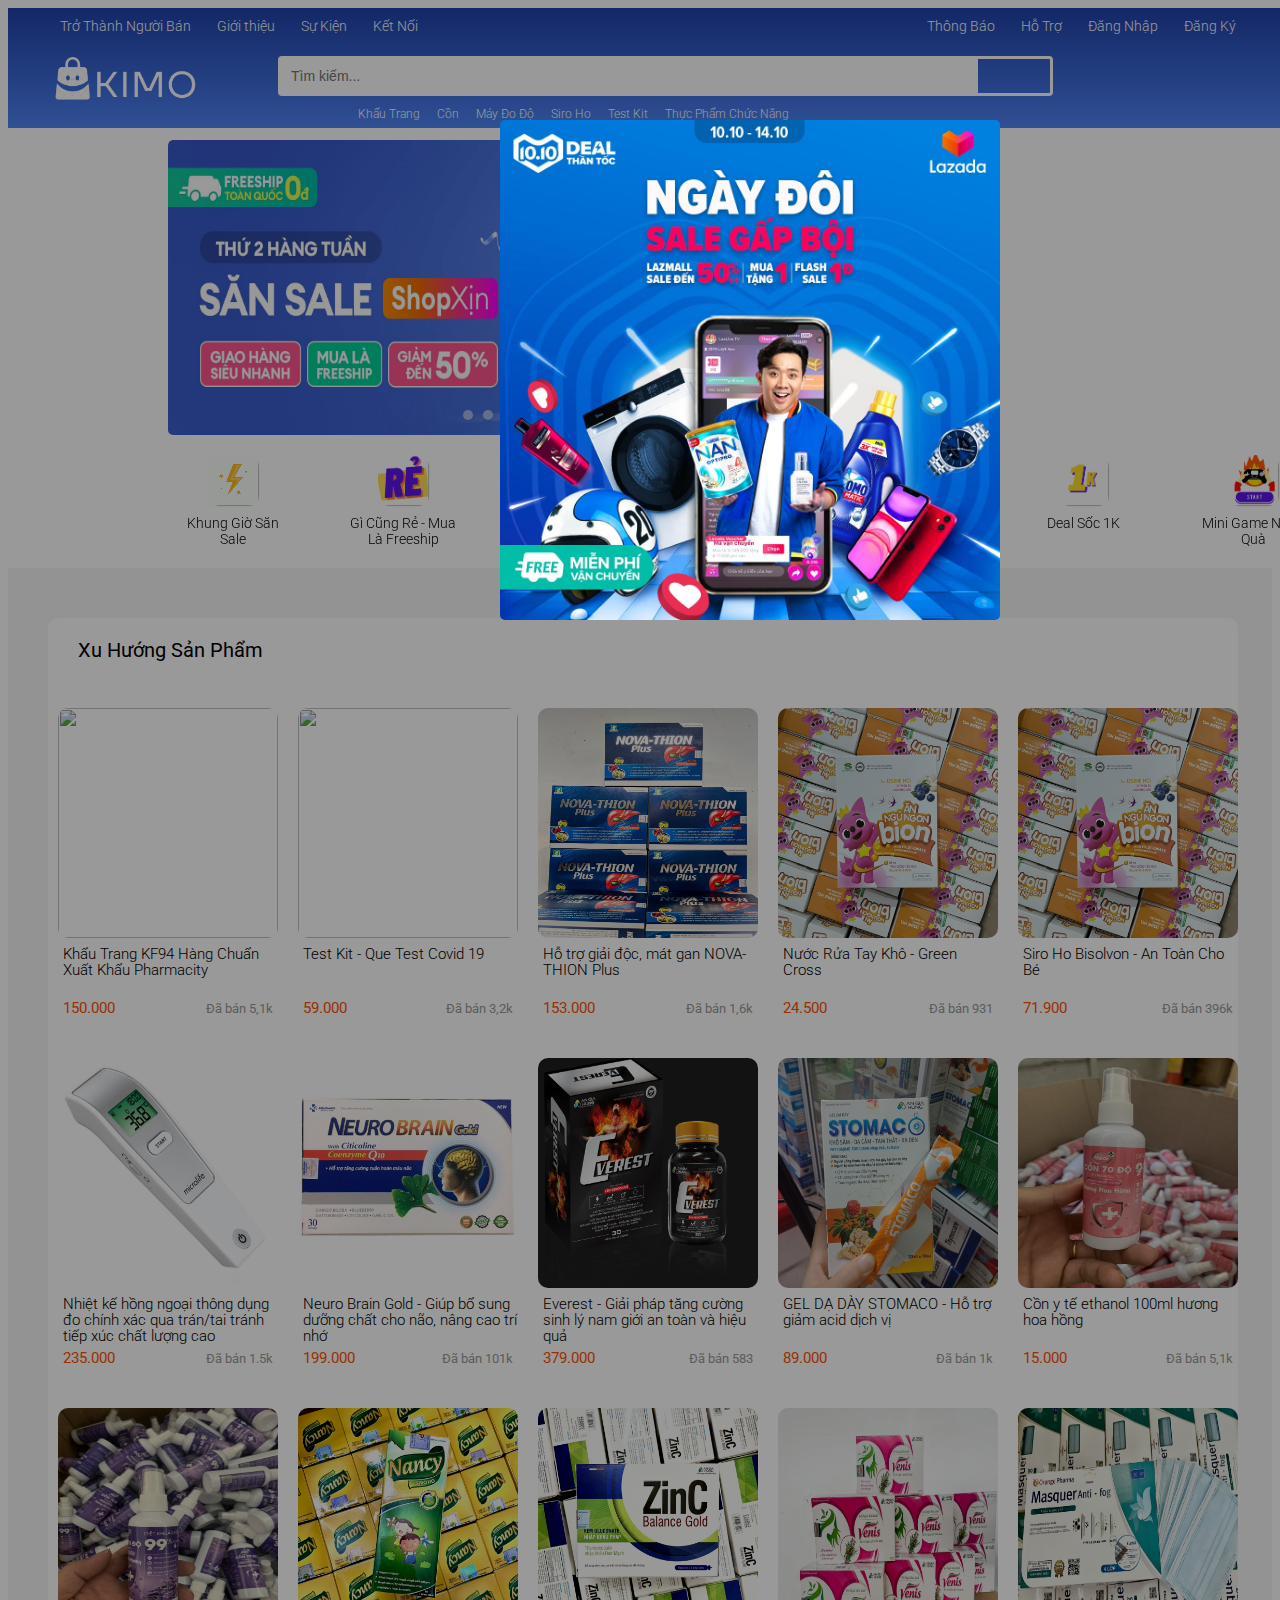
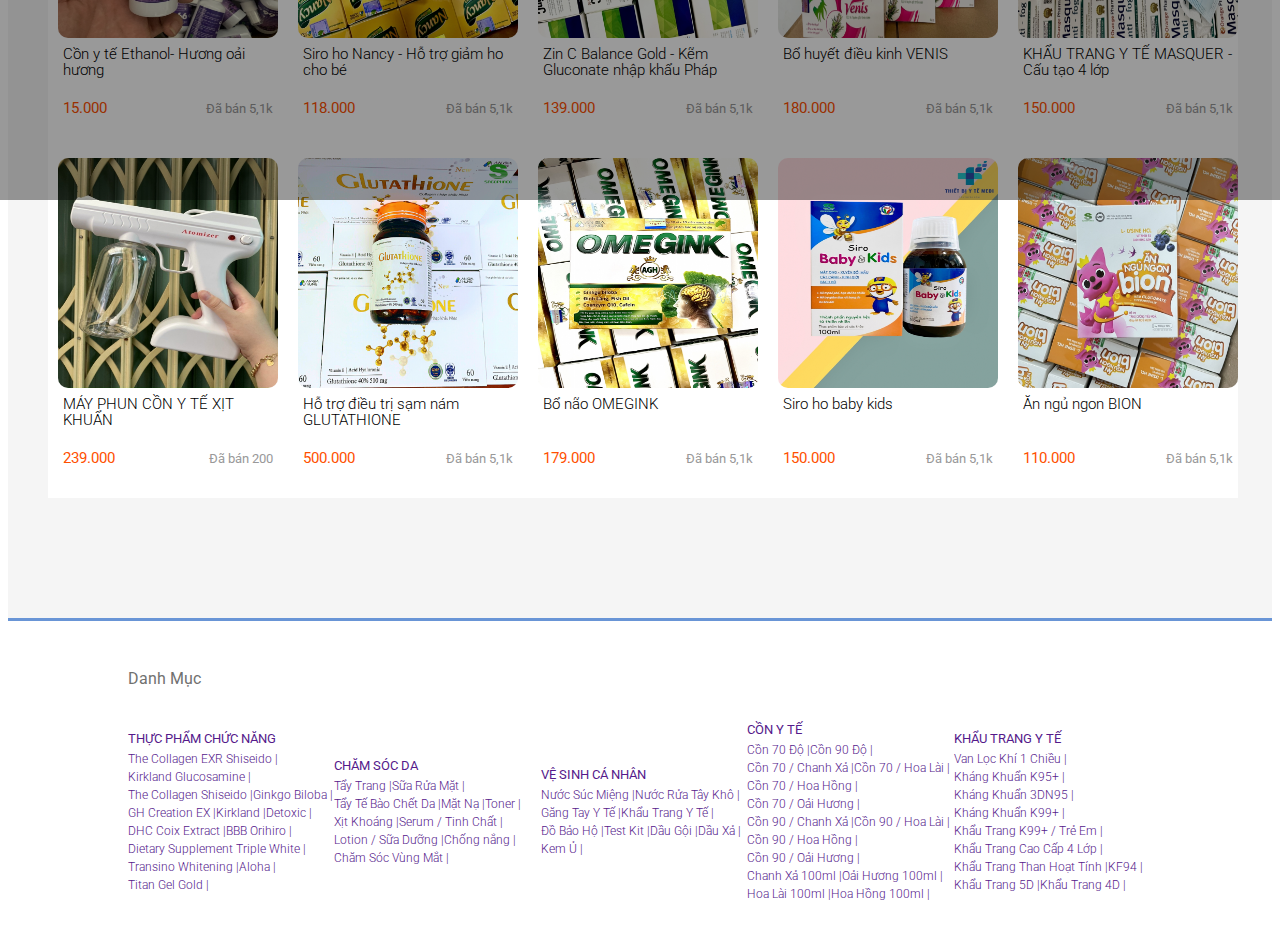
==== commit f2c3acc9: "Update index.html" ====
--- a/index.html
+++ b/index.html
@@ -26,6 +26,9 @@
                                <a href="Login.html" class="header__navbar-item-link header__navbar-item-link-z">Trở Thành Người Bán</a>
                            </li>
                            <li class="header__navbar-item">
+                            <a href="me.html" class="header__navbar-item-link">Giới thiệu</a>
+                        </li>
+                           <li class="header__navbar-item">
                                <a href="Login.html" class="header__navbar-item-link">Sự Kiện</a>
                            </li>
                            <li class="header__navbar-item">
@@ -37,7 +40,9 @@
                                     <i class="fa-brands fa-instagram"></i>
                                </a>
                            </li>
+                           
                         </ul>
+                        
                         <ul class="header__navbar-list">
                            <li class="header__navbar-item header__navbar-item-has-notifi">
                                <a href="" class="header__navbar-item-link">
@@ -1112,4 +1117,4 @@
             popupOverlay.classList.remove("active");
         })
     </script>
-</html>+</html>
